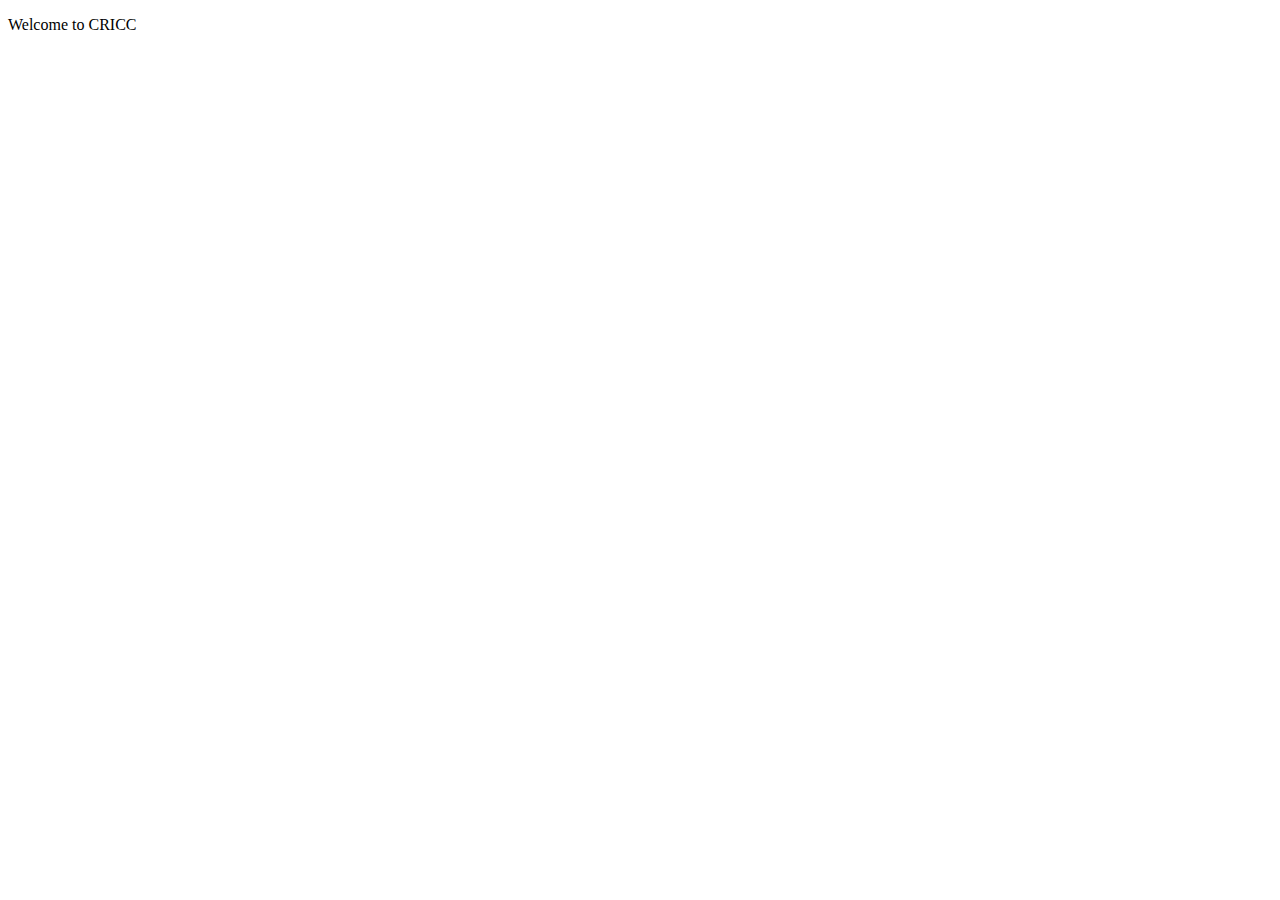
==== index.html @ 541a9478 "First Commit" ====
<!DOCTYPE html>
<html lang="en">
<head>
    <meta charset="UTF-8">
    <meta http-equiv="X-UA-Compatible" content="IE=edge">
    <meta name="viewport" content="width=device-width, initial-scale=1.0">
    <title>Document</title>
</head>
<body>
    <p>Welcome to CRICC</p>
</body>
</html>
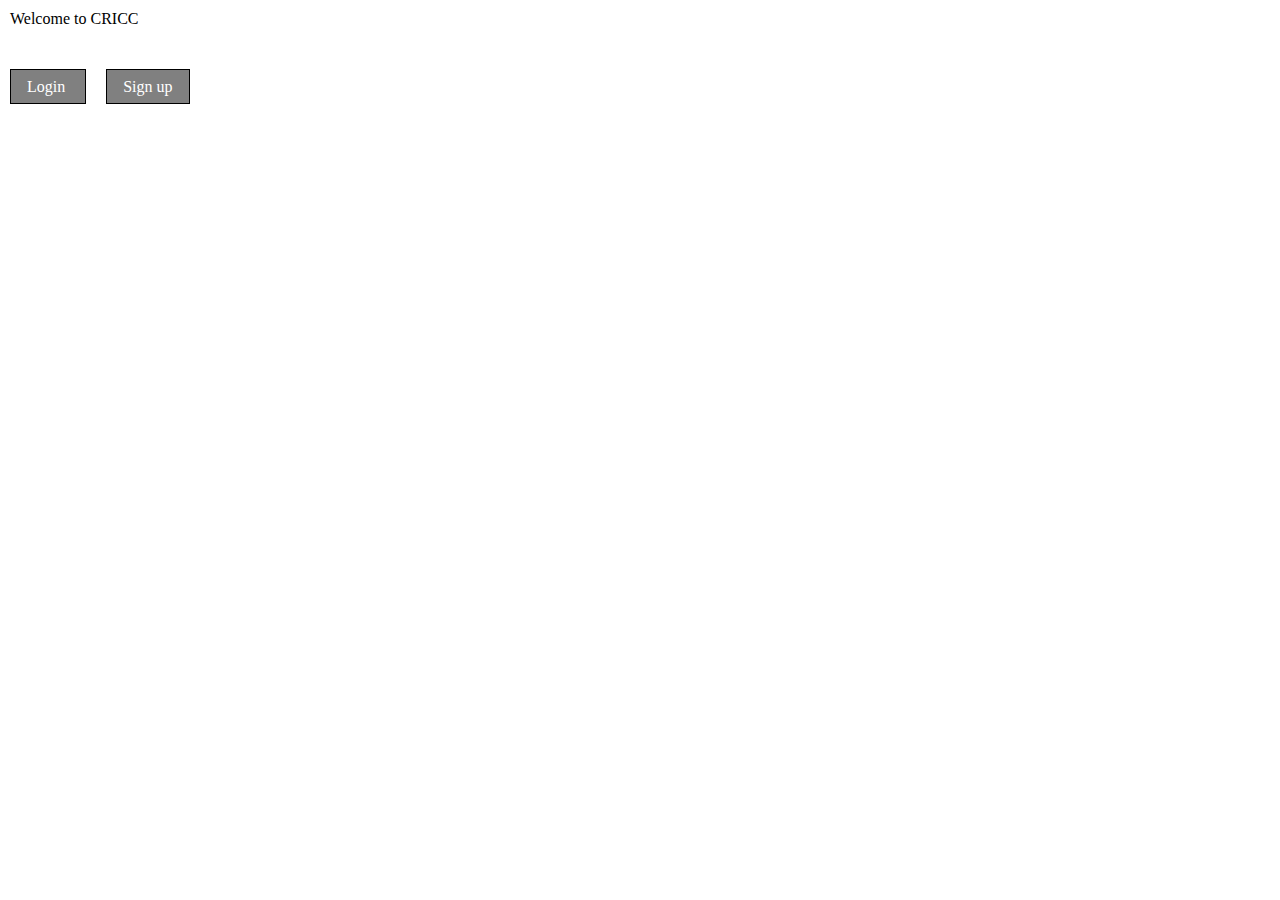
==== commit 30762eb2: "Changes in Index.html" ====
--- a/index.html
+++ b/index.html
@@ -1,12 +1,21 @@
 <!DOCTYPE html>
 <html lang="en">
+
 <head>
     <meta charset="UTF-8">
     <meta http-equiv="X-UA-Compatible" content="IE=edge">
     <meta name="viewport" content="width=device-width, initial-scale=1.0">
     <title>Document</title>
+    <link rel="stylesheet" href="./css/index.css">
 </head>
+
 <body>
     <p>Welcome to CRICC</p>
+    <div class="btn">
+        <a href="./Login.html"> Login </a>
+        <a href="./Sign-Up.html">Sign up</a>
+
+    </div>
 </body>
+
 </html>--- a/css/index.css
+++ b/css/index.css
@@ -0,0 +1,28 @@
+* {
+    margin: 0;
+    padding: 0;
+}
+
+p {
+    margin-top: 10px;
+    margin-left: 10px;
+}
+
+a {
+    border: 1px solid black;
+    background-color: gray;
+    text-align: center;
+    text-decoration: none;
+    padding: 8px 16px;
+    color: white;
+    margin: 10px;
+}
+
+a:hover {
+    color: lightgreen;
+    text-decoration: underline;
+}
+
+.btn {
+    margin-top: 50px;
+}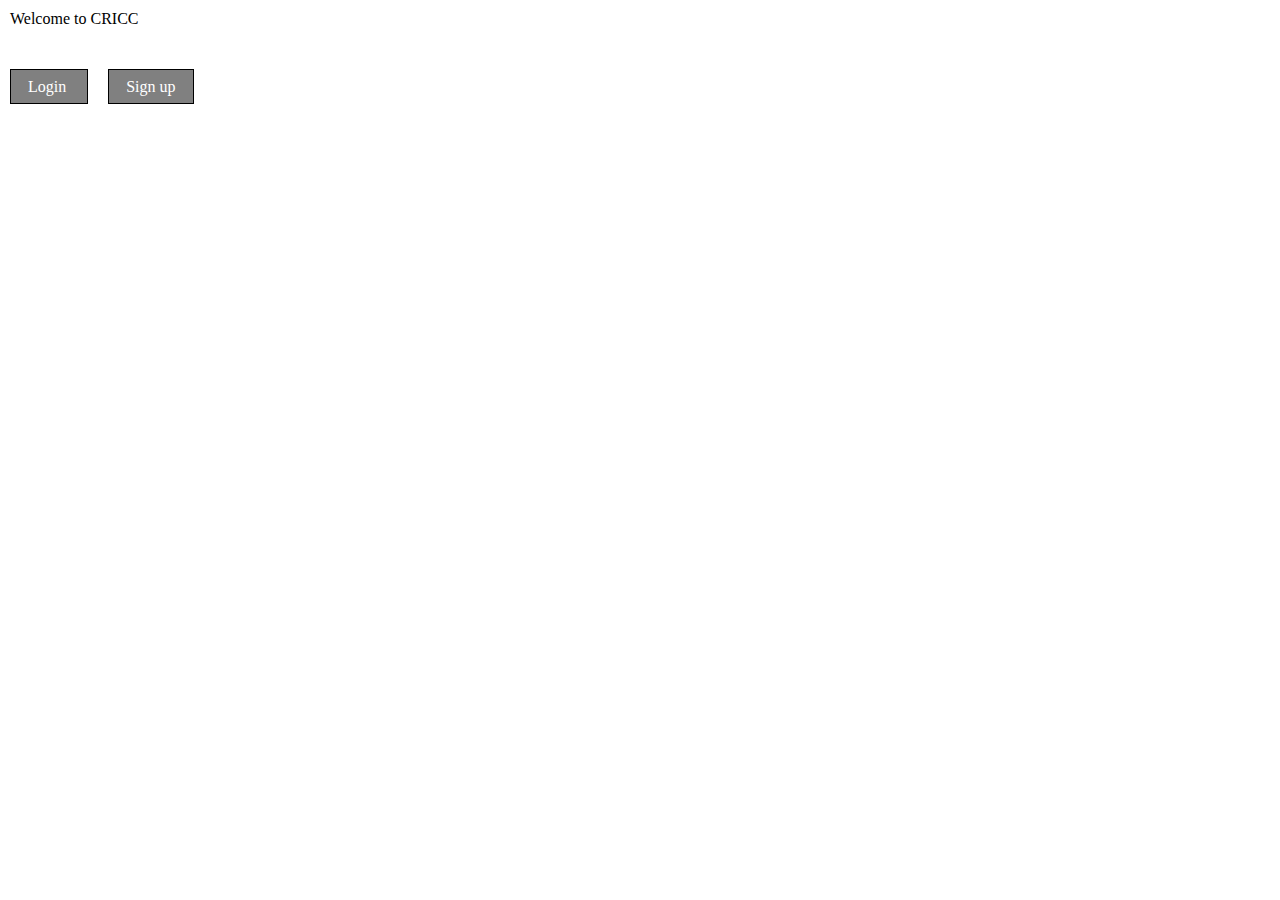
==== commit 0c38f5ae: "Updated title name from Document to CRICC" ====
--- a/index.html
+++ b/index.html
@@ -5,7 +5,7 @@
     <meta charset="UTF-8">
     <meta http-equiv="X-UA-Compatible" content="IE=edge">
     <meta name="viewport" content="width=device-width, initial-scale=1.0">
-    <title>Document</title>
+    <title>CRICC</title>
     <link rel="stylesheet" href="./css/index.css">
 </head>
 
@@ -18,4 +18,4 @@
     </div>
 </body>
 
-</html>+</html>
--- a/css/index.css
+++ b/css/index.css
@@ -13,7 +13,7 @@
     background-color: gray;
     text-align: center;
     text-decoration: none;
-    padding: 8px 16px;
+    padding: 8px 17px;
     color: white;
     margin: 10px;
 }
